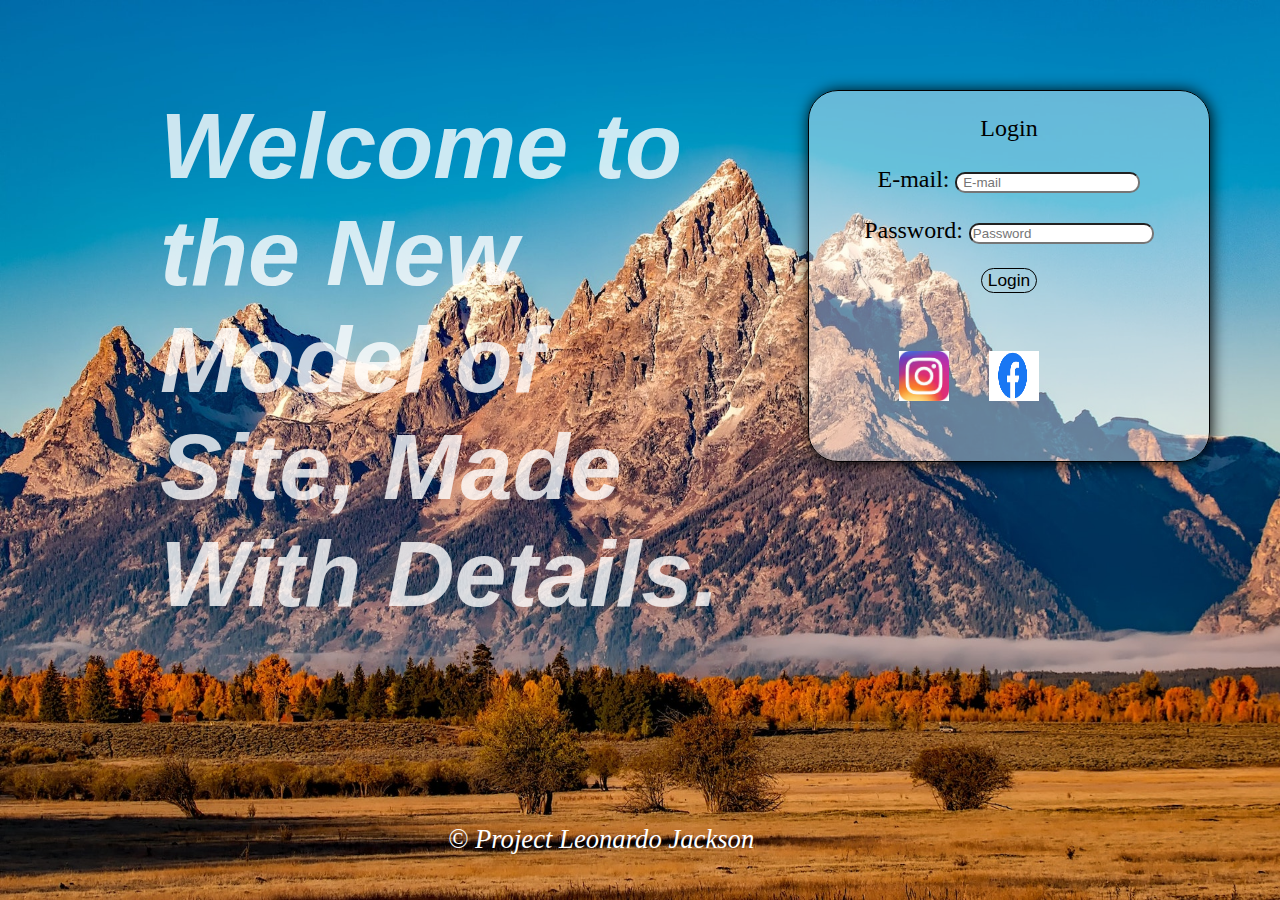
==== index.html @ 51b8935d "JavaScript adicionado" ====
<!DOCTYPE html>
<html lang="pt-br">

<head>
    <meta charset="UTF-8">
    <meta http-equiv="X-UA-Compatible" content="IE=edge">
    <meta name="viewport" content="width=device-width, initial-scale=1.0">
    <title>Inicio</title>
    <link rel="stylesheet" href="style.css">
    <script src="projeto.js" defer></script>
</head>

<body>
    
    <!-- <h1>Projeto Novo</h1> -->
<div>
    <p id="login">Login</p>

    <p>E-mail: <input type="email" name="email" id="email" required placeholder=" E-mail" autocomplete="off"></p>

    <p>Password: <input type="password" name="numb" id="senha" required placeholder="Password"></p>
    
    <!--  botão para clique  -->

    <input type="button" value="Login" id="confirmar" onclick="clicar()">

    <!--  botão para clique  -->

     <a href="https://www.instagram.com/" target="_blank" rel="external"><img src="img/instagram-img.jpg" alt="foto do instagram"></a>

    <a href="https://pt-br.facebook.com/login/device-based/regular/login/" target="_blank" rel="external"><img src="img/facebook.png"  id="img2" alt="faceboook pgn"></a> 
</div>
<article>

<h1 id="txt-tela"> Welcome to the New Model of Site, Made With Details. </h1>
</article>


    <footer>&copy; Project Leonardo Jackson </footer>
</body>

</html>
---- style.css ----
body {
    background-image: url(img/montanha-nova.jpg);
    background-repeat: no-repeat;
    /* background-size: 100%;   ---- essa propriedade deixa 100% da página que está sendo visualizada, quando diminui ela fica ruim */
    background-size: 100vw 100vh;
    padding: 0px;
    margin: 0px;
}

#txt-tela {
    animation: slide;
    animation-duration: 4s;
    animation-fill-mode: forwards;
}

@keyframes slide {
    from {
        transform: translateX(-150%);
    }

    to {
        transform: translateX(-0%);
    }
}

div {
    /*height:50vh;*/
    background-color: hsla(10, 100%, 100%, 0.4);
    border-radius: 30px;
    box-shadow: 1px 1px 15px hsl(0, 100%, 0%);
    width: 400px;
    height: 350px;
    padding-bottom: 20px;
    border: solid 1px black;
    /* margin: auto; */
    position: absolute;
    right: 70px;
    top: 90px;
    text-align: center;
    animation: slides;
    animation-duration: 3s;
    animation-fill-mode: forwards;
}

@keyframes slides {
    from {
        opacity: 0;
    }

    to {
        opacity: 1;
    }
}

img {
    background: transparent;
    border: none;
    width: 50px;
    height: 50px;
    position: absolute;
    bottom: 60px;
    left: 90px;
}

#img2 {
    border: none;
    width: 50px;
    height: 50px;
    position: absolute;
    bottom: 60px;
    left: 180px;
}


article {
    margin: 0px;
    padding: 0px;
    color: hsla(60, 100%, 100%, 0.8);
    width: 600px;
    height: 100px;
    font: italic 35pt helvetica;
    position: absolute;
    left: 160px;
    top: 30px;
}

#email,
#senha {
    border-radius: 10px;
    ;
}

#confirmar {
    font: normal 13pt arial;
    background: transparent;
    border: solid 1px black;
    border-radius: 30px;
}

p {
    font: normal 18pt arial helvetica;
}


#numb {
    border-radius: 10px;
}


footer {
    color: white;
    font: italic 20pt san-serif;
    position: absolute;
    bottom: 5%;
    left: 35%;
}
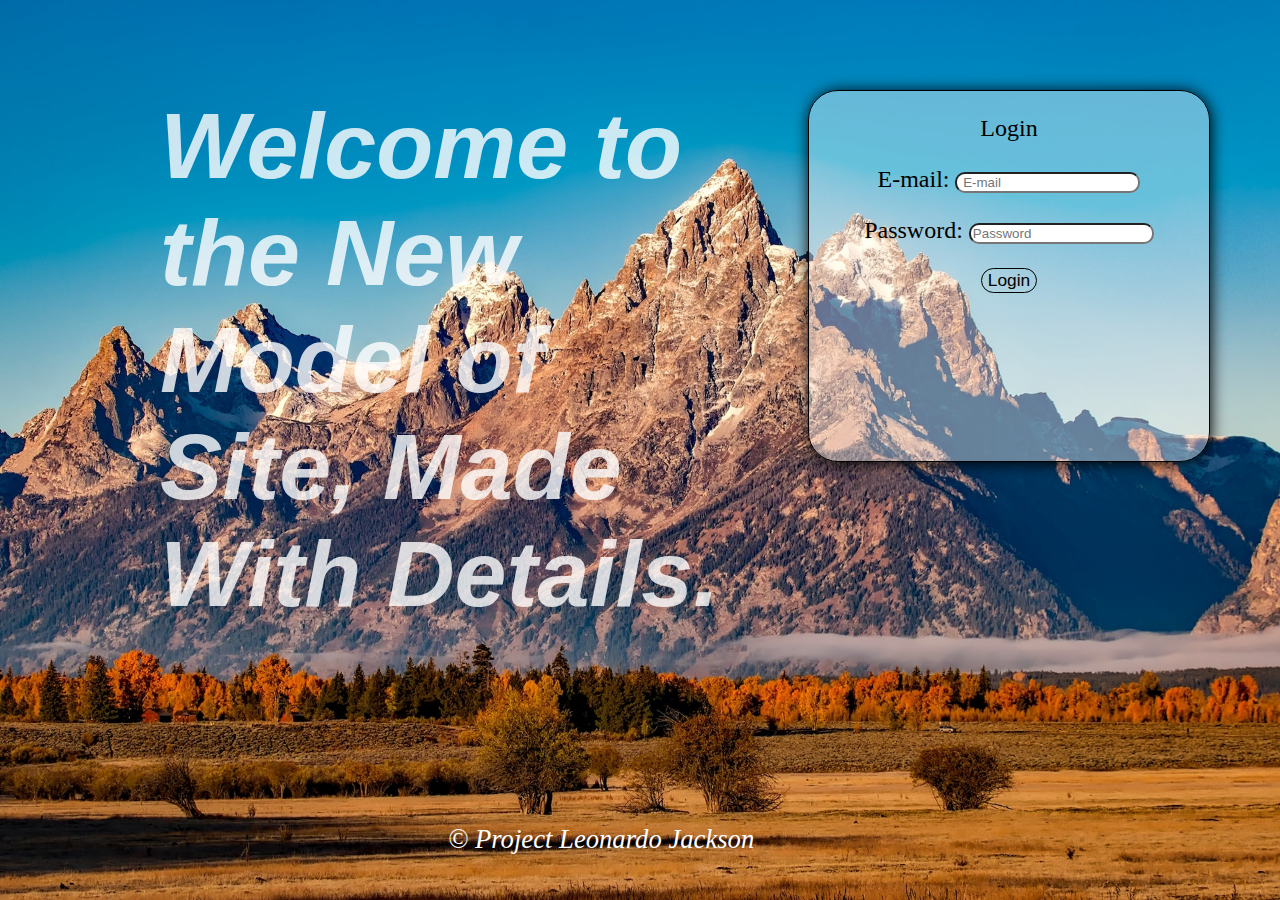
==== commit 593ca456: "Facebook/instagram logo retiradas" ====
--- a/index.html
+++ b/index.html
@@ -26,9 +26,9 @@
 
     <!--  botão para clique  -->
 
-     <a href="https://www.instagram.com/" target="_blank" rel="external"><img src="img/instagram-img.jpg" alt="foto do instagram"></a>
+     <!-- <a href="https://www.instagram.com/" target="_blank" rel="external"><img src="img/instagram-img.jpg" alt="foto do instagram"></a>
 
-    <a href="https://pt-br.facebook.com/login/device-based/regular/login/" target="_blank" rel="external"><img src="img/facebook.png"  id="img2" alt="faceboook pgn"></a> 
+    <a href="https://pt-br.facebook.com/login/device-based/regular/login/" target="_blank" rel="external"><img src="img/facebook.png"  id="img2" alt="faceboook pgn"></a>  -->
 </div>
 <article>
 
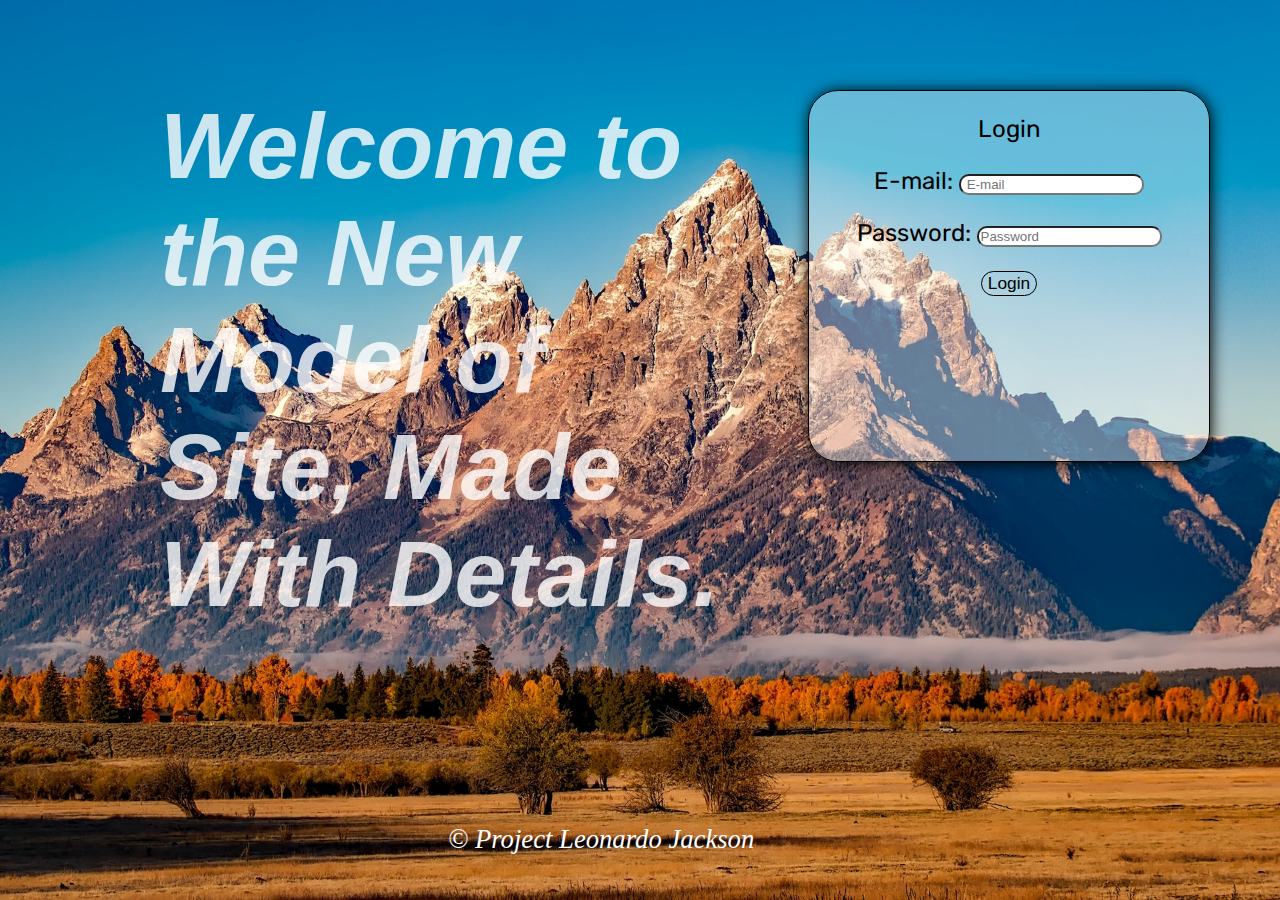
==== commit a5e8c81c: "14/03/2023" ====
--- a/index.html
+++ b/index.html
@@ -16,7 +16,7 @@
 <div>
     <p id="login">Login</p>
 
-    <p>E-mail: <input type="email" name="email" id="email" required placeholder=" E-mail" autocomplete="off"></p>
+    <p>E-mail: <input type="email" name="email" id="email" required placeholder=" E-mail" autocomplete="on"></p>
 
     <p>Password: <input type="password" name="numb" id="senha" required placeholder="Password"></p>
     
--- a/style.css
+++ b/style.css
@@ -1,3 +1,4 @@
+@import url('https://fonts.googleapis.com/css2?family=Rubik&display=swap');
 body {
     background-image: url(img/montanha-nova.jpg);
     background-repeat: no-repeat;
@@ -98,9 +99,10 @@
 }
 
 p {
-    font: normal 18pt arial helvetica;
+     font-size: 18pt;
+     font-family: 'Rubik';
+ 
 }
-
 
 #numb {
     border-radius: 10px;
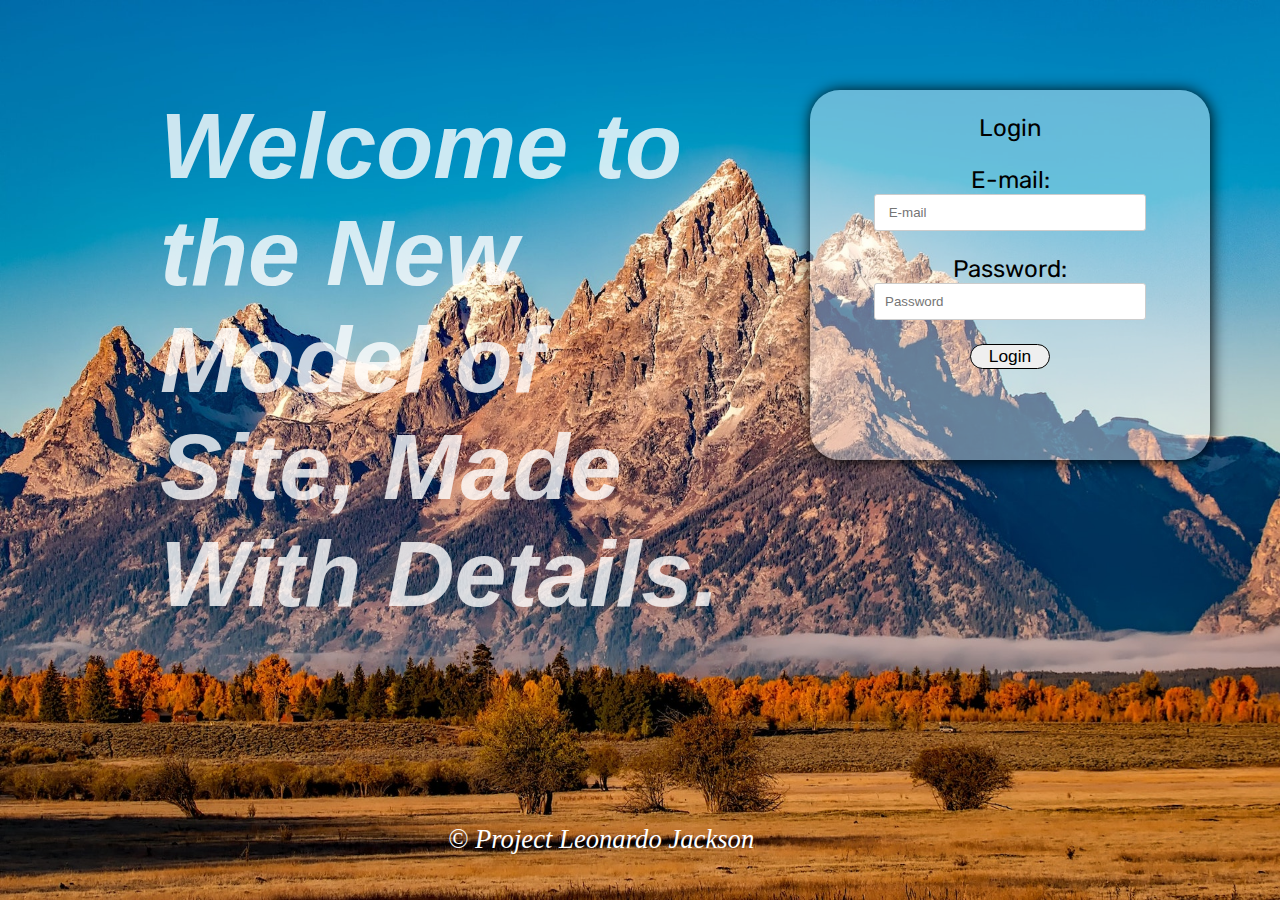
==== commit 00cbfb74: "Class adicionada ao JS" ====
--- a/index.html
+++ b/index.html
@@ -22,7 +22,7 @@
     
     <!--  botão para clique  -->
 
-    <input type="button" value="Login" id="confirmar" onclick="clicar()">
+    <input type="button" value="Login" id="confirmar" onclick="cadastro.validar()">
 
     <!--  botão para clique  -->
 
--- a/style.css
+++ b/style.css
@@ -32,7 +32,7 @@
     width: 400px;
     height: 350px;
     padding-bottom: 20px;
-    border: solid 1px black;
+    /* border: solid 1px black; */
     /* margin: auto; */
     position: absolute;
     right: 70px;
@@ -87,18 +87,29 @@
 
 #email,
 #senha {
-    border-radius: 10px;
-    ;
+    border-radius: 3px;
+    border:solid 1px #ccc;
+    outline:0;
+    padding:10px;
 }
 
 #confirmar {
+    width:80px;
     font: normal 13pt arial;
-    background: transparent;
     border: solid 1px black;
     border-radius: 30px;
+    transition:all ease-in 0.3s;
+}
+#confirmar:hover{
+    background-color:rgb(104, 103, 103) ;
+}
+input{
+    width:250px;
+    margin: auto;
 }
 
 p {
+    display:grid;
      font-size: 18pt;
      font-family: 'Rubik';
  
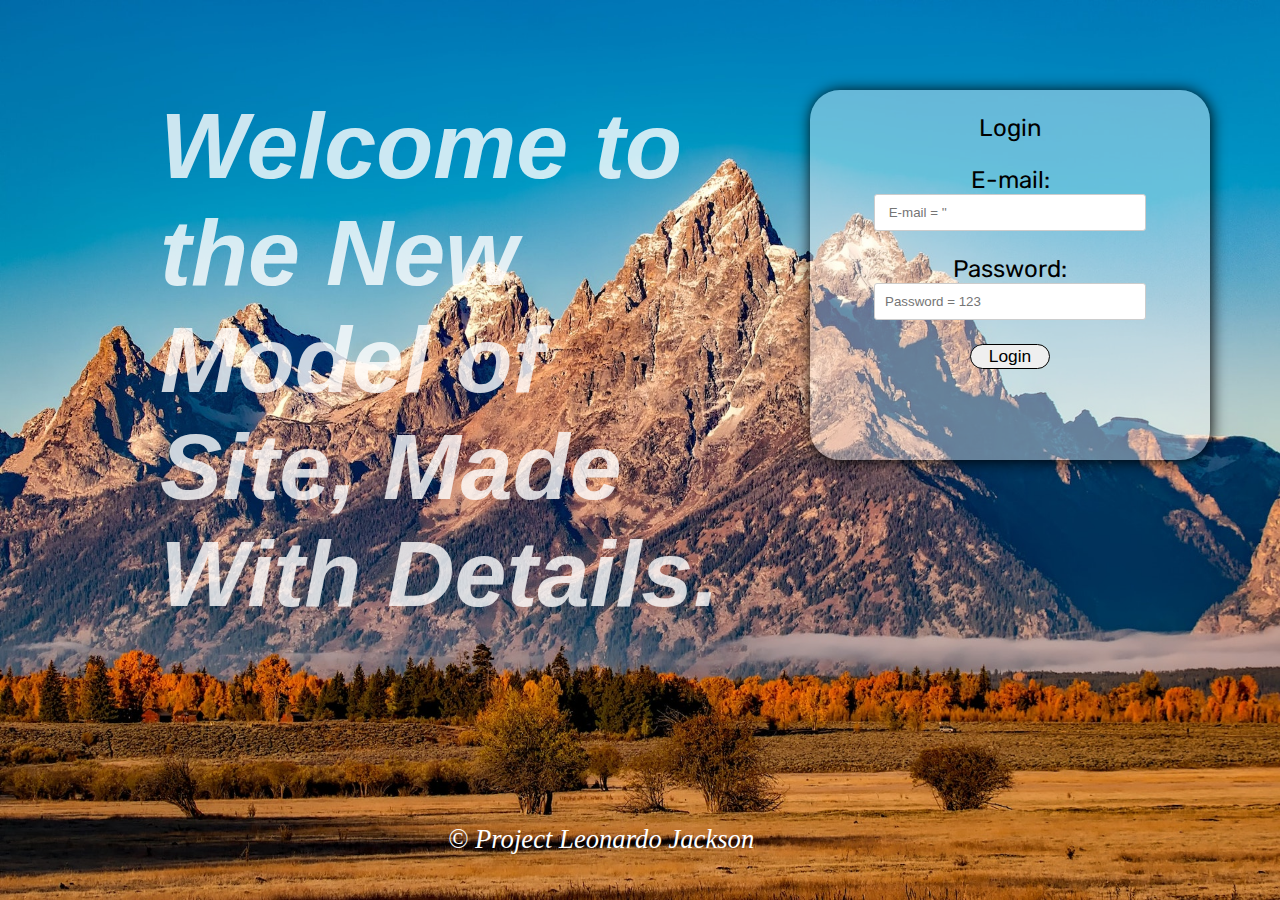
==== commit 4ed0e785: "Atualização 27/03/25" ====
--- a/index.html
+++ b/index.html
@@ -16,9 +16,9 @@
 <div>
     <p id="login">Login</p>
 
-    <p>E-mail: <input type="email" name="email" id="email" required placeholder=" E-mail" autocomplete="on"></p>
+    <p>E-mail: <input type="email" name="email" id="email" required placeholder=" E-mail = '' "></p>
 
-    <p>Password: <input type="password" name="numb" id="senha" required placeholder="Password"></p>
+    <p>Password: <input type="password" name="numb" id="senha" required placeholder="Password = 123"></p>
     
     <!--  botão para clique  -->
 
